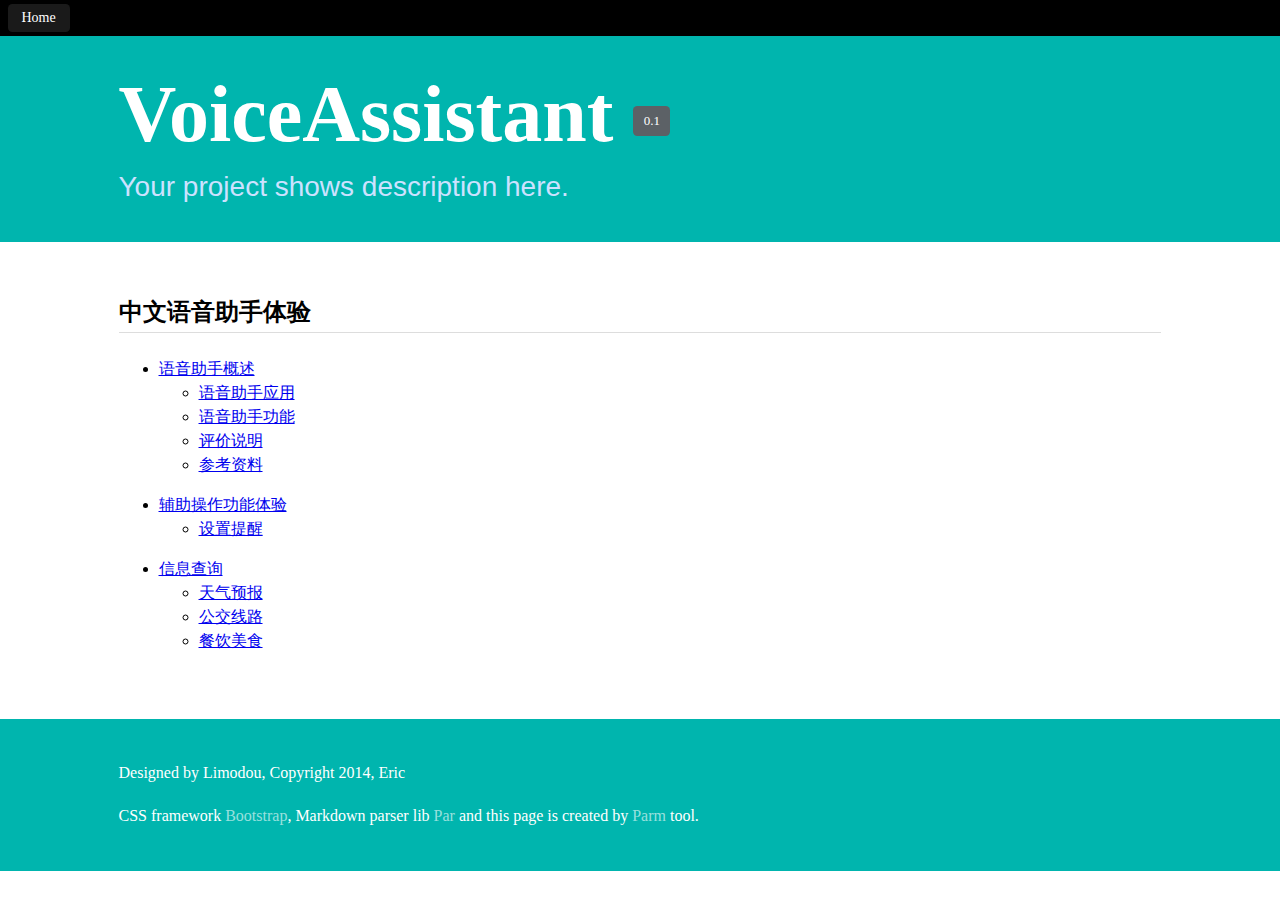
==== voiceassistant/index.html @ 186f3d2f "Add voice assistant analysis" ====
<!DOCTYPE html>
<html>
<head>

<meta http-equiv="Content-Type" content="text/html; charset=UTF-8">
<meta name="viewport" content="width=device-width, initial-scale=1.0">
<meta name="description" content="">
<meta name="author" content="">

<link rel="stylesheet" href="./static/semantic/css/semantic.min.css"/>
<link rel="stylesheet" href="./static/docs.css"/>
<link href="./static/asset/prettify.css" rel="stylesheet">
<link href="./static/toc/toc.css" rel="stylesheet">
<link rel="stylesheet" href="./static/parm.css"/>
<link rel="stylesheet" href="./static/asset/sons-of-obsidian.css"/>

<title>VoiceAssistant</title>
</head>
<body>



<!-- Navbar
================================================== -->
<div class="navbar">
  <div class="ui small secondary inverted borderless menu">
    
    <a class="active item" href="./index.html">Home</a>
    
  </div>
</div>


<div class="ui page grid" id="introduction">
    <div class="column">
        
<h1 class="ui header">VoiceAssistant
<a class="ui black label">0.1</a>
</h1>
<h2 class="ui header">Your project shows description here.</h2>

    </div>
</div>

<div class="ui page grid" id="markdown-content">
  <div class="column">
    <h2 id="title_0-1">中文语音助手体验<a class="anchor" href="#title_0-1">&para;</a></h2>
<div class="toc">
<ul>
<li><a href="introduction.html">语音助手概述</a></li><ul>
<li><a href="introduction.html">语音助手应用</a></li><li><a href="introduction.html">语音助手功能</a></li><li><a href="introduction.html">评价说明</a></li><li><a href="introduction.html">参考资料</a></li></ul>
</ul>
</div>

<div class="toc">
<ul>
<li><a href="deviceoperation.html">辅助操作功能体验</a></li><ul>
<li><a href="deviceoperation.html">设置提醒</a></li></ul>
</ul>
</div>

<div class="toc">
<ul>
<li><a href="domainanswer.html">信息查询</a></li><ul>
<li><a href="domainanswer.html">天气预报</a></li><li><a href="domainanswer.html">公交线路</a></li><li><a href="domainanswer.html">餐饮美食</a></li></ul>
</ul>
</div>

    
  </div>
</div>

<div class="ui page grid" id="footer">
    <div class="column">
    
<p>Designed by Limodou, Copyright 2014, Eric</p>
<p>CSS framework <a href="https://github.com/twitter/bootstrap">Bootstrap</a>, Markdown parser lib <a href="https://github.com/limodou/par">Par</a> and this page is created by <a href="https://github.com/limodou/parm">Parm</a> tool.</p>

    </div>
</div>


<script type="text/javascript" src="./static/jquery-1.7.2.min.js"></script>
<script type="text/javascript" src="./static/semantic/javascript/semantic.min.js"></script>
<script src="./static/asset/prettify.js"></script>
<script src="./static/toc/toc.js"></script>
<script src="./static/docs.js"></script>
<script src="./static/comment.js"></script>
<script src="./static/jquery.hotkeys.js"></script>
<script src="./static/jquery.sticky-kit.min.js"></script>



</body>
</html>
---- voiceassistant/static/asset/prettify.css ----
.com { color: #93a1a1; }
.lit { color: #195f91; }
.pun, .opn, .clo { color: #93a1a1; }
.fun { color: #dc322f; }
.str, .atv { color: #D14; }
.kwd, .linenums .tag { color: #1e347b; }
.typ, .atn, .dec, .var { color: teal; }
.pln { color: #48484c; }

.prettyprint {
  padding: 8px;
  background-color: #f7f7f9;
  border: 1px solid #e1e1e8;
}
.prettyprint.linenums {
  -webkit-box-shadow: inset 40px 0 0 #fbfbfc, inset 41px 0 0 #ececf0;
     -moz-box-shadow: inset 40px 0 0 #fbfbfc, inset 41px 0 0 #ececf0;
          box-shadow: inset 40px 0 0 #fbfbfc, inset 41px 0 0 #ececf0;
}

/* Specify class=linenums on a pre to get line numbering */
ol.linenums {
  margin: 0 0 0 33px; /* IE indents via margin-left */
} 
ol.linenums li {
  padding-left: 12px;
  color: #bebec5;
  line-height: 18px;
  /*text-shadow: 0 1px 0 #fff;*/
}
---- voiceassistant/static/toc/toc.css ----
#toc {
margin-top:15px;
color: #777;
overflow-y:auto;
background-color:white;
}

#toc ul {
margin: 0;
padding: 0;
list-style: none;
}

#toc li {
padding: 5px 10px;
}

#toc a {
color: black;
text-decoration: none;
display: block;
}

#toc li:hover {
background-color:#d1e5ee;
}

#toc .toc-h2 {
padding-left: 10px;
}

#toc .toc-h3 {
padding-left: 20px;
}

#toc .toc-active {
background: #336699;
text-shadow: none;
color: white;
}
#toc .toc-active a{
color:white;
}
---- voiceassistant/static/parm.css ----
html, body {margin:0;padding:0;height:100%;}
.navbar {background-color:black;color:white;margin:0em;padding:4px;}

.chapter-prev {position:absolute;left:10px;color:#ccc;-webkit-border-radius:4px;
-moz-border-radius:4px;
border-radius:4px;background-color:#eee;padding:4px 8px;
opacity:0.5;
filter:alpha(opacity=50);
}
.chapter-next {position:absolute;right:10px;color:#ccc;-webkit-border-radius:4px;
-moz-border-radius:4px;
border-radius:4px;background-color:#eee;padding:4px 8px;
opacity:0.5;
filter:alpha(opacity=50);
}
.chapter-prev a, .chapter-next a{color:#666;}
.chapter-top{top:8px;}
.chapter-down{bottom:5px;}
.inline-tag {
background-color: blue;
color: white;
padding: 1px 4px 2px;
-webkit-border-radius: 3px;
-moz-border-radius: 3px;
border-radius: 3px;
cursor: pointer;
vertical-align: middle;
}

.footer {
margin-top: 5px;
padding: 15px;
}

body{font-family: "PT Serif",Georgia,Times,"Times New Roman",serif; font-size:1.2em;line-height:1.4em;}
li {line-height: 1.5em;}

#markdown-content {position:relative; padding-bottom:50px;padding-top:30px;}
#markdown-content h2, #introduction h2{
margin-bottom: 1em;
border-bottom: 1px solid #ddd;
line-height:40px;
}
h1 {line-height:80px;}
dd {margin-left:30px;margin-top:5px;}
dt {font-weight:bold;}
blockquote {
  background: #f9f9f9;
  border-left: 10px solid #ccc;
  margin: 1.5em 10px;
  padding: 0.5em 10px;
  quotes: "\201C""\201D""\2018""\2019";
}
blockquote:before {
  color: #ccc;
  content: open-quote;
  font-size: 4em;
  line-height: 0.1em;
  margin-right: 0.25em;
  vertical-align: -0.4em;
}
blockquote p {
  display inline;
}

#markdown-content .floatleft {margin:4px;float:left;clear:left;padding-right: 20px;}
#markdown-content .floatright {margin:4px;float:right;clear:right;padding-left: 20px;}
#markdown-content .floatcenter {margin:4px;text-align:center;}

#markdown-content h1, #wiki-content h2, #wiki-content h3, #wiki-content h4, 
#markdown-content h5, #wiki-content h6 {clear:both;}
#markdown-content .footnotes {margin-top:15px; padding-top:15px;border-top:2px solid #ddd;}

#markdown-content a.anchor, #index a.anchor {
    color: white;
    font-size: 1em;
    margin-left: 6px;
    padding: 0 4px 0 4px;
    text-decoration: none;
    border: none;
    background:none;
}
#markdown-content a.outter, #index a.outter{
background: url(external-link-ltr-icon.png) center right no-repeat;
padding-right: 13px;
}

#introduction {padding-top:25px;padding-bottom:25px;background-color:#00b5ae;}
#introduction h1 {font-size:5em;color:white;}
#introduction h2 {
font-family: "Source Sans Pro", "Helvetica Neue", "Helvetica", "Arial", sans-serif;
color:#CCE2FF;;
font-weight: normal;
margin: -10px 0 16px 0px;
font-size: 1.75em;
border-bottom: none;
line-height: 1;
}
#footer {padding-top:25px;padding-bottom:25px;background-color:#00b5ae;color:white;}
#footer a{text-decoration:none;color: rgba(255, 255, 255, 0.6);}
#footer a:hover{text-decoration:underline;color:#f5a615;}


code {
padding: 2px 4px;
color: #d14;
background-color: #f7f7f9;
border: 1px solid #e1e1e8;
}
code, pre {
font-family: Monaco,Menlo,Consolas,"Courier New",monospace;
font-size: 0.9em;
color: #333;
-webkit-border-radius: 3px;
-moz-border-radius: 3px;
border-radius: 3px;
}
pre {
display: block;
padding: 9.5px;
margin: 0 0 10px;
font-size: 1em;
line-height: 20px;
word-break: break-all;
word-wrap: break-word;
white-space: pre;
white-space: pre-wrap;
background-color: #f5f5f5;
border: 1px solid #ccc;
border: 1px solid rgba(0,0,0,0.15);
-webkit-border-radius: 4px;
-moz-border-radius: 4px;
border-radius: 4px;
}
pre code {
padding: 0;
color: inherit;
background-color: transparent;
border: 0;
}

@media (max-width: 480px) {
#side-bar {display:none;}
#markdown-content {width:100%;}
}
---- voiceassistant/static/asset/sons-of-obsidian.css ----
/*
 * Derived from einaros's Sons of Obsidian theme at
 * http://studiostyl.es/schemes/son-of-obsidian by
 * Alex Ford of CodeTunnel:
 * http://CodeTunnel.com/blog/post/71/google-code-prettify-obsidian-theme
 */

.str
{
    color: #EC7600;
}
.kwd, .linenums .tag { color: #7B97F3; }
.com
{
    /*color: #66747B;*/
}
.typ
{
    color: #678CB1;
}
.lit
{
    color: #FACD22;
}
.pun
{
    color: #F1F2F3;
}
.pln
{
    color: #F1F2F3;
}
.tag
{
    color: #8AC763;
}
.atn
{
    color: #E0E2E4;
}
.atv
{
    color: #EC7600;
}
.dec
{
    color: purple;
}
pre.prettyprint
{
    border: 0px solid #888;
}
ol.linenums
{
    margin-top: 0;
    margin-bottom: 0;
}
.prettyprint {
    background: #000;
}
li.L0, li.L1, li.L2, li.L3, li.L4, li.L5, li.L6, li.L7, li.L8, li.L9
{
    color: #555;
    list-style-type: decimal;
}
li.L1, li.L3, li.L5, li.L7, li.L9 {
    background: #111;
}
ol.linenums li{color:#000;}

@media print
{
    .str
    {
        color: #060;
    }
    .kwd
    {
        color: #006;
        font-weight: bold;
    }
    .com
    {
        color: #600;
        font-style: italic;
    }
    .typ
    {
        color: #404;
        font-weight: bold;
    }
    .lit
    {
        color: #044;
    }
    .pun
    {
        color: #440;
    }
    .pln
    {
        color: #000;
    }
    .tag
    {
        color: #006;
        font-weight: bold;
    }
    .atn
    {
        color: #404;
    }
    .atv
    {
        color: #060;
    }
}
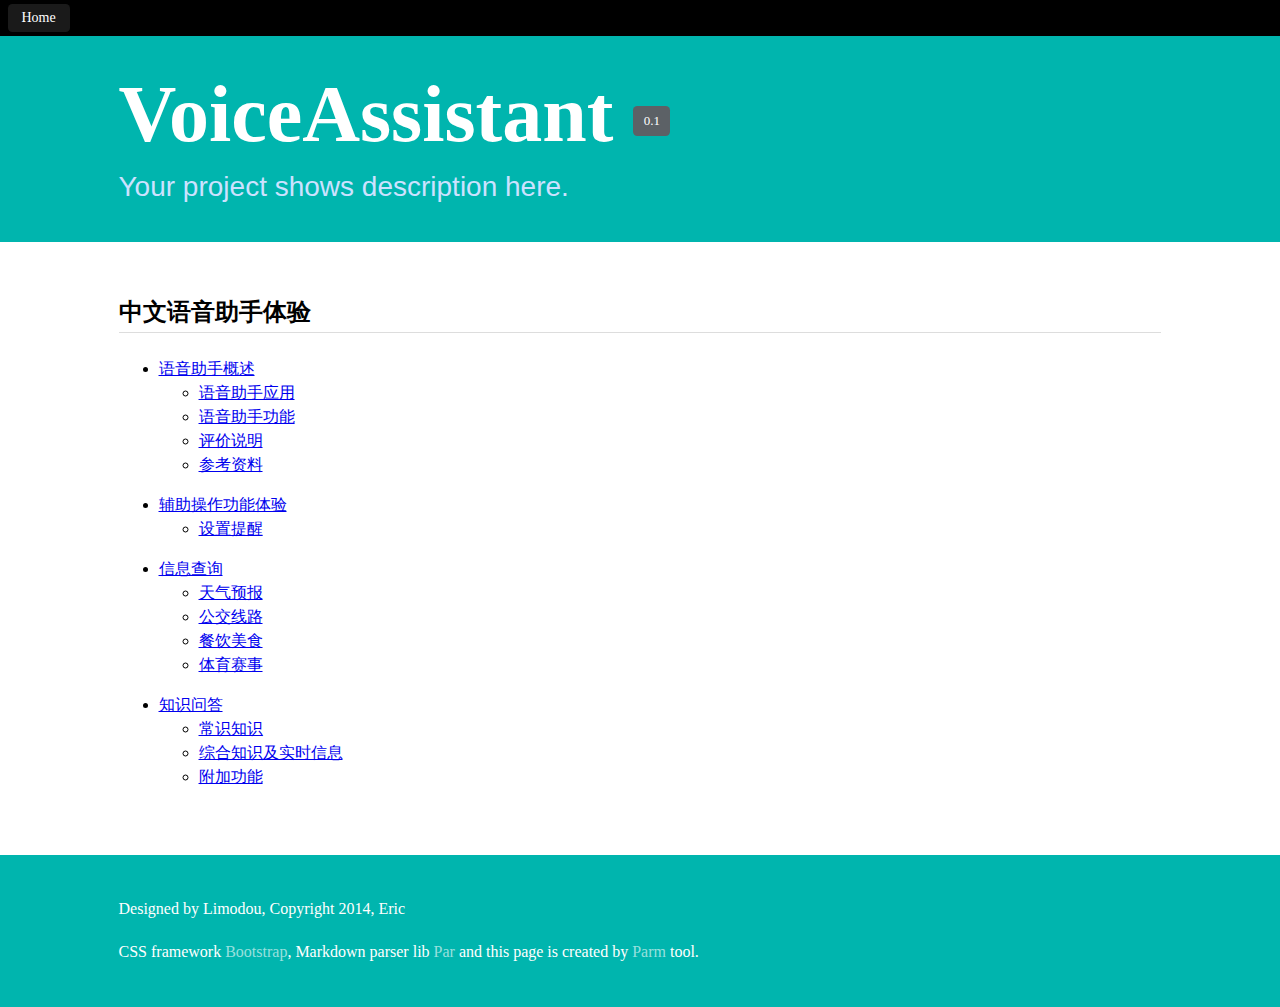
==== commit c2973632: "Drafted." ====
--- a/voiceassistant/index.html
+++ b/voiceassistant/index.html
@@ -1,49 +1,49 @@
-<!DOCTYPE html>
-<html>
-<head>
-
-<meta http-equiv="Content-Type" content="text/html; charset=UTF-8">
-<meta name="viewport" content="width=device-width, initial-scale=1.0">
-<meta name="description" content="">
-<meta name="author" content="">
-
-<link rel="stylesheet" href="./static/semantic/css/semantic.min.css"/>
-<link rel="stylesheet" href="./static/docs.css"/>
-<link href="./static/asset/prettify.css" rel="stylesheet">
-<link href="./static/toc/toc.css" rel="stylesheet">
-<link rel="stylesheet" href="./static/parm.css"/>
-<link rel="stylesheet" href="./static/asset/sons-of-obsidian.css"/>
-
-<title>VoiceAssistant</title>
-</head>
-<body>
-
-
-
-<!-- Navbar
-================================================== -->
-<div class="navbar">
-  <div class="ui small secondary inverted borderless menu">
-    
-    <a class="active item" href="./index.html">Home</a>
-    
-  </div>
-</div>
-
-
-<div class="ui page grid" id="introduction">
-    <div class="column">
+<!DOCTYPE html>
+<html>
+<head>
+
+<meta http-equiv="Content-Type" content="text/html; charset=UTF-8">
+<meta name="viewport" content="width=device-width, initial-scale=1.0">
+<meta name="description" content="">
+<meta name="author" content="">
+
+<link rel="stylesheet" href="./static/semantic/css/semantic.min.css"/>
+<link rel="stylesheet" href="./static/docs.css"/>
+<link href="./static/asset/prettify.css" rel="stylesheet">
+<link href="./static/toc/toc.css" rel="stylesheet">
+<link rel="stylesheet" href="./static/parm.css"/>
+<link rel="stylesheet" href="./static/asset/sons-of-obsidian.css"/>
+
+<title>VoiceAssistant</title>
+</head>
+<body>
+
+
+
+<!-- Navbar
+================================================== -->
+<div class="navbar">
+  <div class="ui small secondary inverted borderless menu">
+    
+    <a class="active item" href="./index.html">Home</a>
+    
+  </div>
+</div>
+
+
+<div class="ui page grid" id="introduction">
+    <div class="column">
         
 <h1 class="ui header">VoiceAssistant
 <a class="ui black label">0.1</a>
 </h1>
 <h2 class="ui header">Your project shows description here.</h2>
-
-    </div>
-</div>
-
-<div class="ui page grid" id="markdown-content">
-  <div class="column">
+
+    </div>
+</div>
+
+<div class="ui page grid" id="markdown-content">
+  <div class="column">
     <h2 id="title_0-1">中文语音助手体验<a class="anchor" href="#title_0-1">&para;</a></h2>
 <div class="toc">
 <ul>
@@ -62,34 +62,41 @@
 <div class="toc">
 <ul>
 <li><a href="domainanswer.html">信息查询</a></li><ul>
-<li><a href="domainanswer.html">天气预报</a></li><li><a href="domainanswer.html">公交线路</a></li><li><a href="domainanswer.html">餐饮美食</a></li></ul>
+<li><a href="domainanswer.html">天气预报</a></li><li><a href="domainanswer.html">公交线路</a></li><li><a href="domainanswer.html">餐饮美食</a></li><li><a href="domainanswer.html">体育赛事</a></li></ul>
 </ul>
 </div>
 
-    
-  </div>
+<div class="toc">
+<ul>
+<li><a href="questionanswer.html">知识问答</a></li><ul>
+<li><a href="questionanswer.html">常识知识</a></li><li><a href="questionanswer.html">综合知识及实时信息</a></li><li><a href="questionanswer.html">附加功能</a></li></ul>
+</ul>
 </div>
-
-<div class="ui page grid" id="footer">
-    <div class="column">
+
+    
+  </div>
+</div>
+
+<div class="ui page grid" id="footer">
+    <div class="column">
     
 <p>Designed by Limodou, Copyright 2014, Eric</p>
 <p>CSS framework <a href="https://github.com/twitter/bootstrap">Bootstrap</a>, Markdown parser lib <a href="https://github.com/limodou/par">Par</a> and this page is created by <a href="https://github.com/limodou/parm">Parm</a> tool.</p>
-
-    </div>
-</div>
-
-
-<script type="text/javascript" src="./static/jquery-1.7.2.min.js"></script>
-<script type="text/javascript" src="./static/semantic/javascript/semantic.min.js"></script>
-<script src="./static/asset/prettify.js"></script>
-<script src="./static/toc/toc.js"></script>
-<script src="./static/docs.js"></script>
-<script src="./static/comment.js"></script>
-<script src="./static/jquery.hotkeys.js"></script>
-<script src="./static/jquery.sticky-kit.min.js"></script>
-
-
-
-</body>
-</html>
+
+    </div>
+</div>
+
+
+<script type="text/javascript" src="./static/jquery-1.7.2.min.js"></script>
+<script type="text/javascript" src="./static/semantic/javascript/semantic.min.js"></script>
+<script src="./static/asset/prettify.js"></script>
+<script src="./static/toc/toc.js"></script>
+<script src="./static/docs.js"></script>
+<script src="./static/comment.js"></script>
+<script src="./static/jquery.hotkeys.js"></script>
+<script src="./static/jquery.sticky-kit.min.js"></script>
+
+
+
+</body>
+</html>
